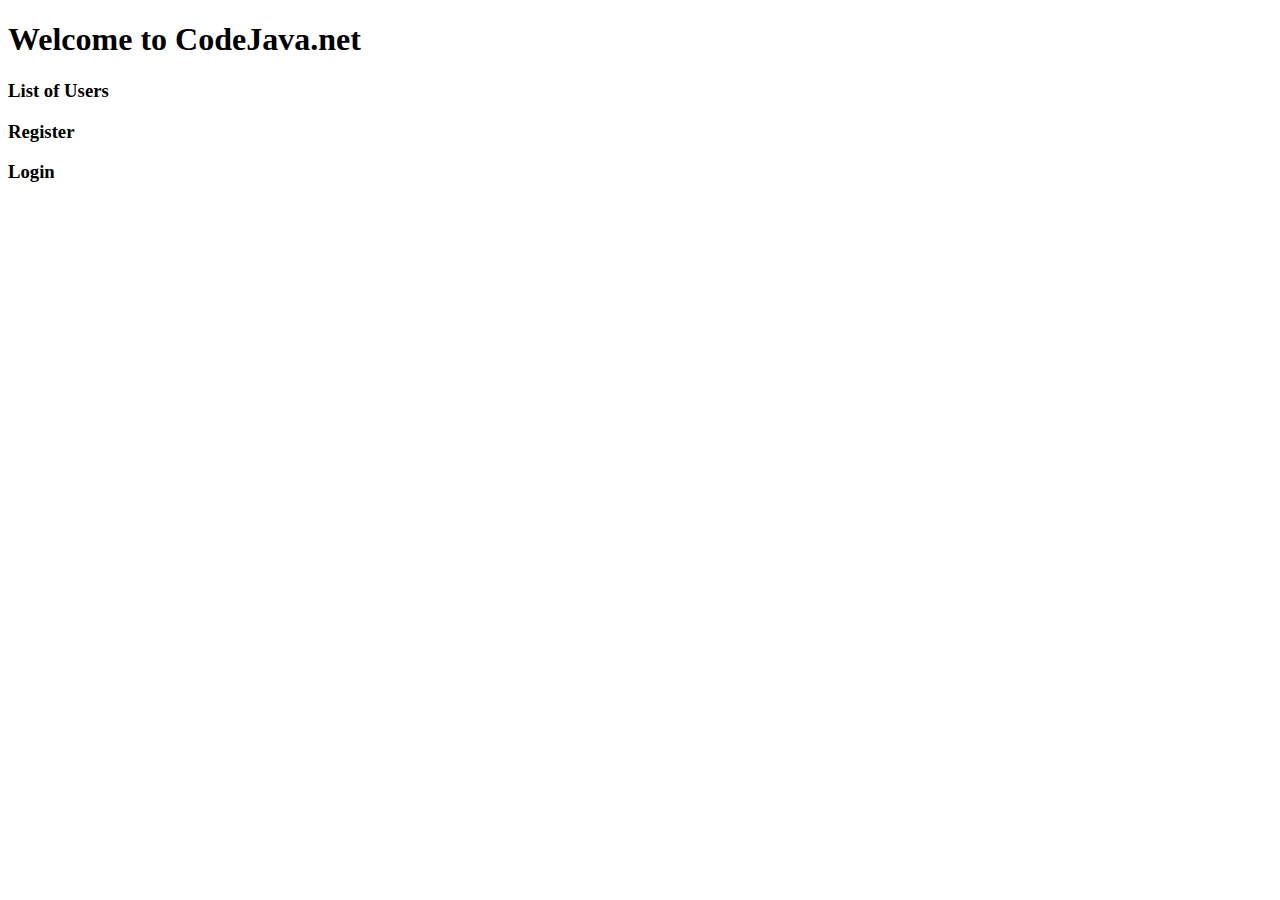
==== src/main/resources/templates/index.html @ c9641e57 "Bugfixes" ====
<!DOCTYPE html>
<html xmlns:th="http://www.thymeleaf.org">
<head>
    <meta charset="ISO-8859-1">
    <title>Welcome to CodeJava Home</title>
    <link rel="stylesheet" type="text/css" href="/webjars/bootstrap/css/bootstrap.min.css" />
    <script type="text/javascript" src="/webjars/jquery/jquery.min.js"></script>
    <script type="text/javascript" src="/webjars/bootstrap/js/bootstrap.min.js"></script>
</head>
<body>
    <div class="container text-center">
        <h1>Welcome to CodeJava.net</h1>
        <h3><a th:href="/@{/users}">List of Users</a></h3>
        <h3><a th:href="/@{/register}">Register</a></h3>
        <h3><a th:href="/@{/login}">Login</a></h3>
    </div>
     
</body>
</html>
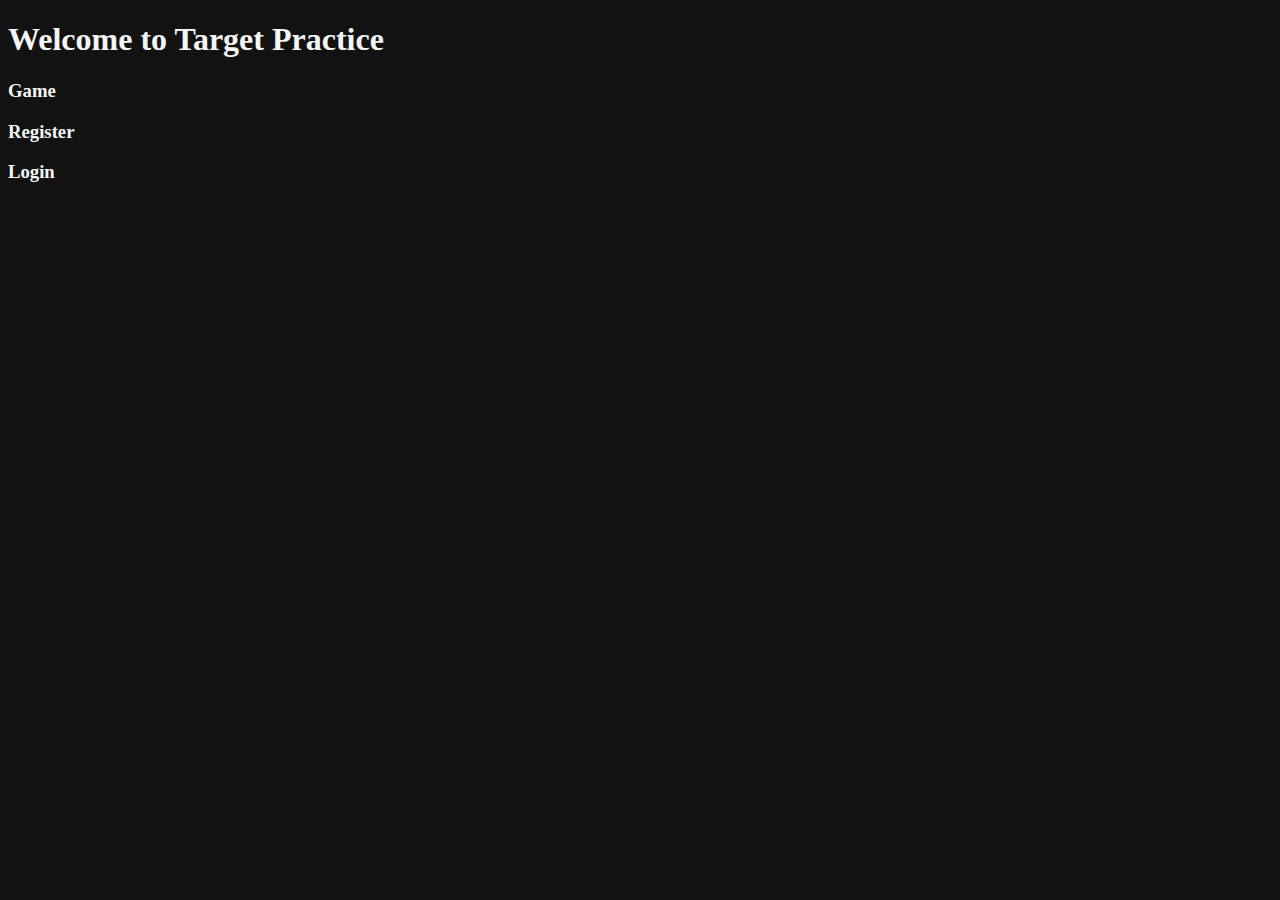
==== commit 89025ebd: "styling" ====
--- a/src/main/resources/templates/index.html
+++ b/src/main/resources/templates/index.html
@@ -6,13 +6,20 @@
     <link rel="stylesheet" type="text/css" href="/webjars/bootstrap/css/bootstrap.min.css" />
     <script type="text/javascript" src="/webjars/jquery/jquery.min.js"></script>
     <script type="text/javascript" src="/webjars/bootstrap/js/bootstrap.min.js"></script>
+    <style>
+        body{
+              background-color: #121212;
+              font-family: 'Brush Script MT', cursive;
+              color: whitesmoke;
+            }
+    </style>
 </head>
 <body>
     <div class="container text-center">
-        <h1>Welcome to CodeJava.net</h1>
-        <h3><a th:href="/@{/users}">List of Users</a></h3>
-        <h3><a th:href="/@{/register}">Register</a></h3>
-        <h3><a th:href="/@{/login}">Login</a></h3>
+        <h1>Welcome to Target Practice</h1>
+        <h3><a th:href="@{/game}">Game</a></h3>
+        <h3><a th:href="@{/userRegistration}">Register</a></h3>
+        <h3><a th:href="@{/userLogin}">Login</a></h3>
     </div>
      
 </body>
